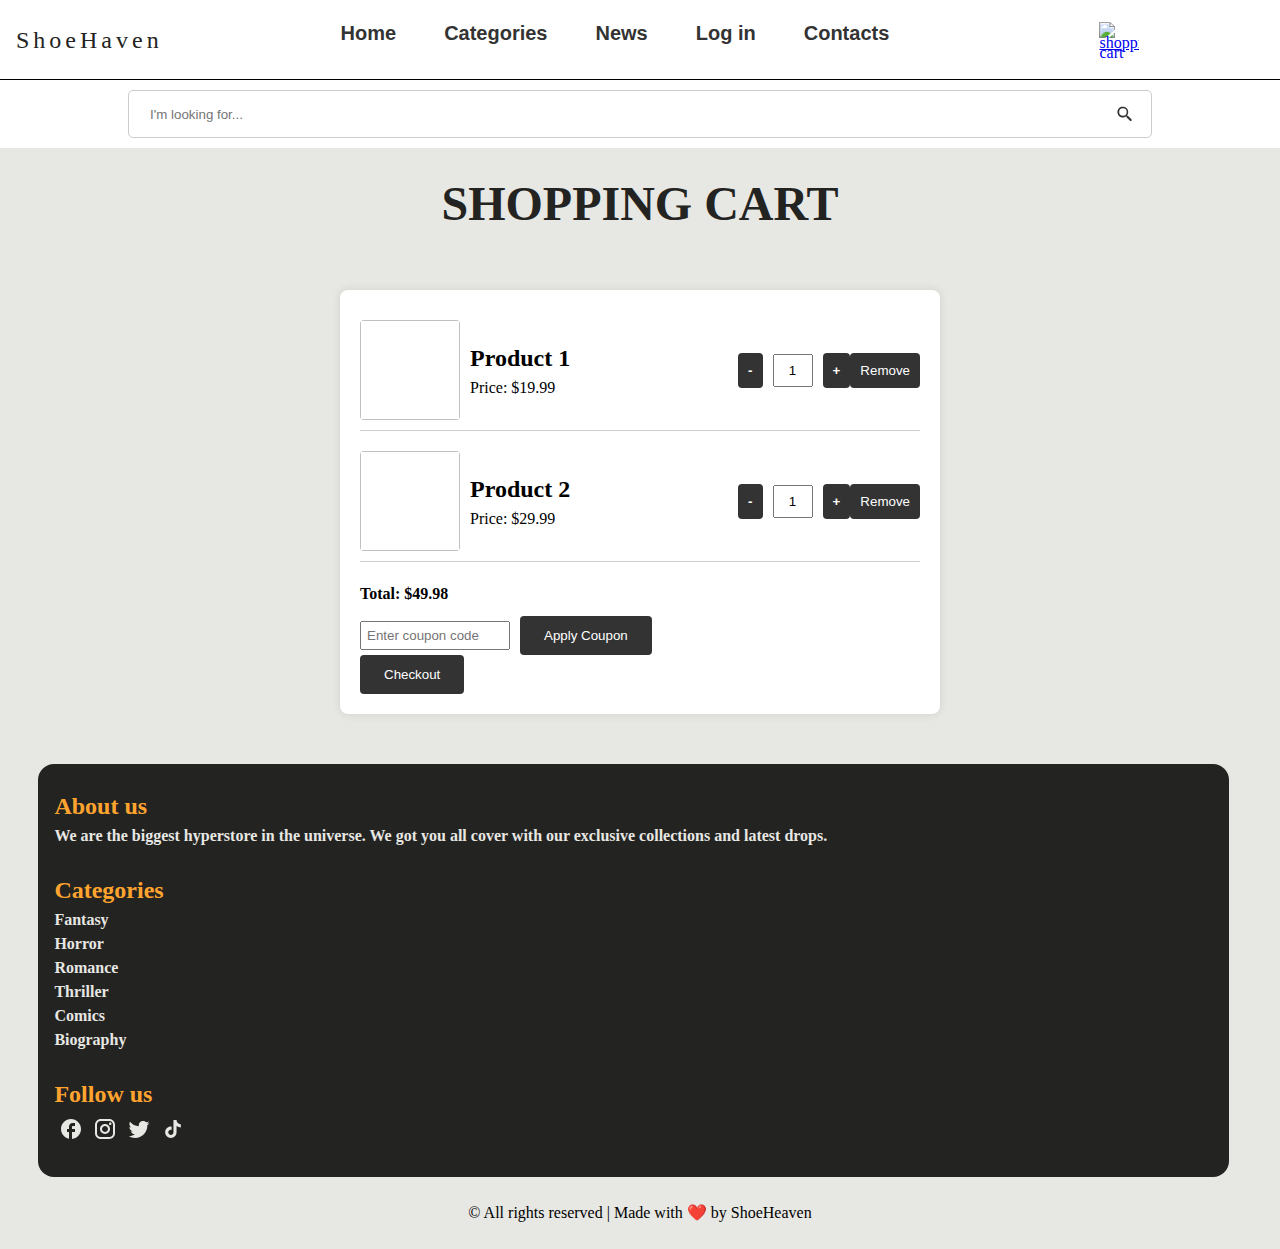
==== shoppingcart.html @ cfa7f446 "img refactoring" ====
<!DOCTYPE html>
<html lang="en">
<head>
    <meta charset="UTF-8">
    <meta name="viewport" content="width=device-width, initial-scale=1.0">
    <title>ShoeHeaven</title>
    <link rel="stylesheet" href="style.css">
</head>

<body>
    <header class="header">
        <nav class="header__main row--always">
            <div class="header__logo">
                <a href="index.html" class="logo__link">
                    <ul class="logo__letters">
                        <li class="logo__letter">S</li>
                        <li class="logo__letter">h</li>
                        <li class="logo__letter">o</li>
                        <li class="logo__letter">e</li>
                        <li class="logo__letter">H</li>
                        <li class="logo__letter">a</li>
                        <li class="logo__letter">v</li>
                        <li class="logo__letter">e</li>
                        <li class="logo__letter">n</li>
                    </ul>
                </a>
            </div>
            <div class="header__icon-container">
                <a href="shoppingcart.html" class="header__icon"><img src="icons/shopping-cart.png" alt="shopping-cart" class="cart-img"></a>
                <div class="hamburger-menu">
                    <input id="menu__toggle" type="checkbox" />
                    <label class="menu__btn" for="menu__toggle">
                      <span></span>
                    </label>
                    <ul class="menu__box">
                      <li><a class="menu__item" href="index.html">Home</a></li>
                      <li><a class="menu__item" href="categories.html">Categories</a></li>
                      <li><a class="menu__item" href="#">News</a></li>
                      <li><a class="menu__item" href="login.html">Log in</a></li>
                      <li><a class="menu__item" href="contacts.html">Contacts</a></li>
                    </ul>
                  </div>
            </div>
        </nav>
        <nav class="header__main header__search">
            <input type="text" class="search__field" placeholder="I'm looking for...">
				<svg class="search__icon" xmlns="http://www.w3.org/2000/svg" viewBox="0 0 24 24">
					<path d="M15.5 14h-.79l-.28-.27a6.5 6.5 0 1 0-1 1l.27.28v.79l4.25 4.24c.5.49 1.29.49 1.78 0 .5-.49.5-1.29 0-1.78L15.5 14zm-6 0a4.5 4.5 0 1 1 0-9 4.5 4.5 0 0 1 0 9z"/>
				</svg>
        </nav>
    </header>

    <main>
        <h1 class="shippingcart">Shopping cart</span></h1>
        
        <div class="cart-container">
            <div class="product">
                <a href="product-detail.html"><img  alt=""></a>
                <div class="product-details">
                    <h2>Product 1</h2>
                    <p>Price: $19.99</p>
                </div>
                <div class="quantity">
                    <button>-</button>
                    <input type="text" value="1">
                    <button>+</button>
                </div>
                <button>Remove</button>
            </div>

            <div class="product">
                <a href="product-detail.html"><img alt=""></a>
                    <div class="product-details">
                        <h2>Product 2</h2>
                        <p>Price: $29.99</p>
                    </div>
                <div class="quantity">
                    <button>-</button>
                        <input type="text" value="1">
                    <button>+</button>
                </div>
                <button>Remove</button>
            </div>

            <div class="total">
                <p>Total: $49.98</p>
                <div class="coupon">
                    <input type="text" placeholder="Enter coupon code">
                    <button>Apply Coupon</button>
                </div>
                <button onclick="shoppingcarttocheckout()">Checkout</button>
            </div>   
        </div>
    </main>
        




    <footer>
        <section class="footer">
            <div class="footer__about">
                <div class="footer__subtitle">About us</div>
                <div class="footer__about-descr">We are the biggest hyperstore in the universe. We got you all cover with our exclusive collections and latest drops.</div>
            </div>
            <div class="footer__categories">
                <div class="footer__subtitle">Categories</div>
                <a href="categories.html" class="footer__categories-link">Fantasy</a>
                <a href="categories.html" class="footer__categories-link">Horror</a>
                <a href="categories.html" class="footer__categories-link">Romance</a>
                <a href="categories.html" class="footer__categories-link">Thriller</a>
                <a href="categories.html" class="footer__categories-link">Comics</a>
                <a href="categories.html" class="footer__categories-link">Biography</a>
            </div>
            <div class="footer__social">
                <div class="footer__subtitle">Follow us</div>
                <div class="footer__social-box">
                    <a href="#" class="footer__social-link">
                        <svg xmlns="http://www.w3.org/2000/svg" width="24" height="24" viewBox="0 0 24 24" fill="none">
                            <path d="M22 12C22 6.48 17.52 2 12 2C6.48 2 2 6.48 2 12C2 16.84 5.44 20.87 10 21.8V15H8V12H10V9.5C10 7.57 11.57 6 13.5 6H16V9H14C13.45 9 13 9.45 13 10V12H16V15H13V21.95C18.05 21.45 22 17.19 22 12Z" fill="#E7E7E3"/>
                        </svg>
                    </a>
                    <a href="" class="footer__social-link">
                        <svg xmlns="http://www.w3.org/2000/svg" width="24" height="24" viewBox="0 0 24 24" fill="none">
                            <path d="M7.8 2H16.2C19.4 2 22 4.6 22 7.8V16.2C22 17.7383 21.3889 19.2135 20.3012 20.3012C19.2135 21.3889 17.7383 22 16.2 22H7.8C4.6 22 2 19.4 2 16.2V7.8C2 6.26174 2.61107 4.78649 3.69878 3.69878C4.78649 2.61107 6.26174 2 7.8 2ZM7.6 4C6.64522 4 5.72955 4.37928 5.05442 5.05442C4.37928 5.72955 4 6.64522 4 7.6V16.4C4 18.39 5.61 20 7.6 20H16.4C17.3548 20 18.2705 19.6207 18.9456 18.9456C19.6207 18.2705 20 17.3548 20 16.4V7.6C20 5.61 18.39 4 16.4 4H7.6ZM17.25 5.5C17.5815 5.5 17.8995 5.6317 18.1339 5.86612C18.3683 6.10054 18.5 6.41848 18.5 6.75C18.5 7.08152 18.3683 7.39946 18.1339 7.63388C17.8995 7.8683 17.5815 8 17.25 8C16.9185 8 16.6005 7.8683 16.3661 7.63388C16.1317 7.39946 16 7.08152 16 6.75C16 6.41848 16.1317 6.10054 16.3661 5.86612C16.6005 5.6317 16.9185 5.5 17.25 5.5ZM12 7C13.3261 7 14.5979 7.52678 15.5355 8.46447C16.4732 9.40215 17 10.6739 17 12C17 13.3261 16.4732 14.5979 15.5355 15.5355C14.5979 16.4732 13.3261 17 12 17C10.6739 17 9.40215 16.4732 8.46447 15.5355C7.52678 14.5979 7 13.3261 7 12C7 10.6739 7.52678 9.40215 8.46447 8.46447C9.40215 7.52678 10.6739 7 12 7ZM12 9C11.2044 9 10.4413 9.31607 9.87868 9.87868C9.31607 10.4413 9 11.2044 9 12C9 12.7956 9.31607 13.5587 9.87868 14.1213C10.4413 14.6839 11.2044 15 12 15C12.7956 15 13.5587 14.6839 14.1213 14.1213C14.6839 13.5587 15 12.7956 15 12C15 11.2044 14.6839 10.4413 14.1213 9.87868C13.5587 9.31607 12.7956 9 12 9Z" fill="#E7E7E3"/>
                        </svg>
                    </a>
                    <a href="" class="footer__social-link">
                        <svg xmlns="http://www.w3.org/2000/svg" width="24" height="24" viewBox="0 0 24 24" fill="none">
                            <path d="M22.46 6C21.69 6.35 20.86 6.58 20 6.69C20.88 6.16 21.56 5.32 21.88 4.31C21.05 4.81 20.13 5.16 19.16 5.36C18.37 4.5 17.26 4 16 4C13.65 4 11.73 5.92 11.73 8.29C11.73 8.63 11.77 8.96 11.84 9.27C8.28004 9.09 5.11004 7.38 3.00004 4.79C2.63004 5.42 2.42004 6.16 2.42004 6.94C2.42004 8.43 3.17004 9.75 4.33004 10.5C3.62004 10.5 2.96004 10.3 2.38004 10V10.03C2.38004 12.11 3.86004 13.85 5.82004 14.24C5.19077 14.4122 4.53013 14.4362 3.89004 14.31C4.16165 15.1625 4.69358 15.9084 5.41106 16.4429C6.12854 16.9775 6.99549 17.2737 7.89004 17.29C6.37367 18.4904 4.49404 19.1393 2.56004 19.13C2.22004 19.13 1.88004 19.11 1.54004 19.07C3.44004 20.29 5.70004 21 8.12004 21C16 21 20.33 14.46 20.33 8.79C20.33 8.6 20.33 8.42 20.32 8.23C21.16 7.63 21.88 6.87 22.46 6Z" fill="#E7E7E3"/>
                        </svg>
                    </a>
                    <a href="" class="footer__social-link">
                        <svg xmlns="http://www.w3.org/2000/svg" width="24" height="24" viewBox="0 0 24 24" fill="none">
                            <path d="M16.6002 5.82C16.6002 5.82 17.1102 6.32 16.6002 5.82C15.9166 5.03962 15.5399 4.03743 15.5402 3H12.4502V15.4C12.4263 16.071 12.143 16.7066 11.6599 17.1729C11.1768 17.6393 10.5316 17.8999 9.86016 17.9C8.44016 17.9 7.26016 16.74 7.26016 15.3C7.26016 13.58 8.92016 12.29 10.6302 12.82V9.66C7.18016 9.2 4.16016 11.88 4.16016 15.3C4.16016 18.63 6.92016 21 9.85016 21C12.9902 21 15.5402 18.45 15.5402 15.3V9.01C16.7932 9.90985 18.2975 10.3926 19.8402 10.39V7.3C19.8402 7.3 17.9602 7.39 16.6002 5.82Z" fill="#E7E7E3"/>
                        </svg>
                    </a>
                </div>
            </div>
        </section>
    </footer>

    <div class="root">© All rights reserved | Made with ❤️ by ShoeHeaven</div>
    <script>
        // Funkce na přesměrování
        function shoppingcarttocheckout() {
                window.location.href = "checkout.html";
        }
    </script>
</body>

</html>
---- style.css ----
:root {
	--primary-color: #E7E7E3;
	--secondary-color: #fff;
	--text-color: #232321;
	--dop-color: #4A69E2;
}

*, *::before, *::after {
    box-sizing: border-box;
}
ul[class], ol[class] {
    padding: 0;
}
body, h1, h2, h3, h4, p, ul[class], ol[class], li, figure, figcaption, blockquote, dl, dd {
    margin: 0;
}
body {
    min-height: 100vh;
    scroll-behavior: smooth;
    text-rendering: optimizeSpeed;
    line-height: 1.5;
    background-color: var(--primary-color);
}
ul[class], ol[class] {
    list-style: none;
}
img {
    max-width: 100%;
    display: block;
}

.header {
    position: sticky;
    top: 0;
    left: 0;
    background-color: var(--secondary-color);
    padding-bottom: 10px;
    z-index: 90;
}
.header__main {
    padding-right: 1rem;
    padding-left: 1rem;
    height: 60px;
    position: relative;
}
.row--always {
    display: flex;
    flex-wrap: wrap;
    border-bottom: 1px solid black;
}
.header__logo {
    display: flex;
    position: relative;
    align-items: center;
    flex: 1 1 0%;
    max-width: 40%;
}
.logo__link {
    display: block;
    text-decoration: none;
}
.logo__letter {
	list-style: none;
	color: var(--text-color);
	display: inline;
	font-size: 1.5rem;
	animation: pre-load 3s linear infinite;
}
@keyframes pre-load {
	0% {
		color: var(--text-color);
		text-shadow: none;
	}
	20% {
		color: var(--text-color);
		text-shadow: none;
	}
	40% {
		color: var(--primary-color);
		text-shadow: 0 0 7px var(--primary-color), 0 0 50px blueviolet;
	}
	60% {
		color: var(--text-color);
		text-shadow: none;
	}
	80% {
		color: var(--text-color);
		text-shadow: none;
	}
	100% {
		color: var(--text-color);
		text-shadow: none;
	}
}
.logo__letter:nth-child(1) {
	animation-delay: 0.2s;
}
.logo__letter:nth-child(2) {
	animation-delay: 0.4s;
}
.logo__letter:nth-child(3) {
	animation-delay: 0.6s;
}
.logo__letter:nth-child(4) {
	animation-delay: 0.8s;
}
.logo__letter:nth-child(5) {
	animation-delay: 1s;
}
.logo__letter:nth-child(6) {
	animation-delay: 1.2s;
}
.logo__letter:nth-child(7) {
	animation-delay: 1.4s;
}
.logo__letter:nth-child(8) {
	animation-delay: 1.6s;
}
.logo__letter:nth-child(9) {
	animation-delay: 1.8s;
}

.header__icon-container {
    height: 100%;
    display: flex;
    align-items: center;
    justify-content: flex-end;
    padding-left: 0.5rem;
    position: static;
    flex: 1 1 0%;
}
.header__icon {
    position: relative;
    height: 100%;
    display: inline-flex;
    align-items: center;
    right: 30px;
}
.cart-img {
    max-width: 40px;
    max-height: 40px;
}
/* hide checkbox */
#menu__toggle {
    opacity: 0;
}
  /* style btn */
.menu__btn {
    display: flex; 
    align-items: center;
    position: fixed;
    top: 20px;
    right: 20px;
    width: 26px;
    height: 26px;
    cursor: pointer;
    z-index: 1;
}
  /* add hamburger */
.menu__btn > span,
.menu__btn > span::before,
.menu__btn > span::after {
    display: block;
    position: absolute;
    width: 100%;
    height: 2px;
    background-color: #616161;
}
.menu__btn > span::before {
    content: '';
    top: -8px;
}
.menu__btn > span::after {
    content: '';
    top: 8px;
}
.menu__box {
    display: block;
    position: fixed;
    visibility: hidden;
    top: 0;
    left: -100%;
    width: 300px;
    height: 100%;
    margin: 0;
    padding: 80px 0;
    list-style: none;
    text-align: center;
    background-color: #ECEFF1;
    box-shadow: 1px 0px 6px rgba(0, 0, 0, .2);
}
.menu__item {
    display: block;
    padding: 12px 24px;
    color: #333;
    font-family: 'Roboto', sans-serif;
    font-size: 20px;
    font-weight: 600;
    text-decoration: none;
}
.menu__item:hover {
    background-color: #CFD8DC;
}
#menu__toggle:checked ~ .menu__btn > span {
    transform: rotate(45deg);
}
#menu__toggle:checked ~ .menu__btn > span::before {
    top: 0;
    transform: rotate(0);
}
#menu__toggle:checked ~ .menu__btn > span::after {
    top: 0;
    transform: rotate(90deg);
}
#menu__toggle:checked ~ .menu__box {
    visibility: visible;
    left: 0;
    z-index: 99;
}
.menu__btn > span,
.menu__btn > span::before,
.menu__btn > span::after {
  transition-duration: .25s;
}
.menu__box {
  transition-duration: .25s;
}
.menu__item {
  transition-duration: .25s;
}
.header__search {
	display: flex;
	align-items: center;
	width: 80%;
    max-height: 3rem;
	border: 1px solid #ccc;
	border-radius: 5px;
	margin: 0 auto;
	margin-block-start: 10px;
}
.header__search .search__field {
	border: none;
	outline: none;
	flex: 1;
	padding: 5px;
}
.header__search .search__icon {
	width: 20px;
	height: 20px;
	fill: #333; 
	margin-left: 5px;
}

.shippingcart {
    text-align: center;
	font-size: 3rem;
	color: var(--text-color);
	text-transform: uppercase;
}
.slogan1 {
    text-align: center;
	font-size: 3.75rem;
	color: var(--text-color);
	text-transform: uppercase;
}
.slogan2 {
	font-size: 3.75rem;
	color: var(--dop-color);
	text-transform: uppercase;
}
.promo {
    left: 3%;
	position: relative;
	width: 93%;
	min-height: 382px;
	border-radius: 24px;
	background: url(https://www.pwcva.gov/assets/2022-11/mikolaj-DCzpr09cTXY-unsplash.jpg) center center/cover no-repeat;
    z-index: 2;
    cursor: pointer;
}
.promo .promo__content {
	position: absolute;
	bottom: 16px;
	left: 16px;
}
.promo .promo__header {
	color: var(--secondary-color);
	font-size: 24px;
    margin-block-end: 0%;
}
.promo .promo__descr {
	margin-block-start: 0%;
	width: 235px;
	color: var(--primary-color);
	font-size: 14px;
}
.main-btn {
	height: 32px;
	padding: 8px 16px;
	justify-content: center;
	align-items: center;
	border-radius: 8px;
	border: none;
	color: var(--secondary-color);
	background-color: var(--dop-color);
	font-size: 14px;
	letter-spacing: 0.25px;
	text-transform: uppercase;
}

.catalog {
    left: 2rem;
    width: 100%;
}
.catalog .catalog__header {
    padding-left: 1rem;
	font-size: 24px;
	color: var(--text-color);
	margin: 24px auto auto auto;
}
.catalog .catalog__items {
	display: flex;
  	/*padding-left: 1rem;
  	grid-template-columns: 1fr 1fr;
  	grid-template-rows: 1fr 1fr;*/
  	flex-wrap: wrap;
  	justify-content: center;
  	align-items: center;
}
.catalog .catalog__items .catalog__item {
	margin: 24px 12px;
	display: grid;
  	place-items: center;
}
.catalog .catalog__items .catalog__item .catalog__item-photo {
	width: 200px;
  	height: 200px;
	border-radius: 12px;
	border: 8px solid #fff;
}
.catalog .catalog__items .catalog__item .catalog__item-name {
	align-self: stretch;
	font-size: 12px;
	color: var(--text-color);
	margin-top: 8px;
	margin-bottom: 8px;
}
.catalog .catalog__items .catalog__item .catalog__item-btn button{
	height: 40px;
	padding: 8px 16px;
	justify-content: center;
	align-items: center;
	background-color: var(--text-color);
	color: var(--secondary-color);
	border-radius: 8px;
	border: none;
	cursor: pointer;
}

.categories {
	background-color: var(--text-color);
}
.categories .categories__items-link:nth-child(n+3):nth-child(-n+6) {
	display: none;
}
.categories .categories__header {
	display: flex;
	justify-content: space-between;
	margin-block-end: 24px;
	padding-top: 24px;
}
.categories .categories__header .categories__subtitle {
	font-size: 24px;
	color: var(--secondary-color);
	padding-left: 1rem;
}
.categories .categories__header .categories__btn {
	border-radius: 4px;
	border: none;
	align-items: center;
	justify-content: center;
}
.categories .categories__items .categories__name1 {
	min-height: 350px;
	min-width: 350px;
	padding-left: 2rem;
	background: url(https://backiee.com/static/wpdb/wallpapers/v2/1000x563/377801.jpg) center center/cover no-repeat;
	border-radius: 24px;
	position: relative;
	margin: 1rem;
}
.categories .categories__items .categories__name2 {
	min-height: 350px;
	min-width: 350px;
	padding-left: 2rem;
	background: url(https://puzzleboxhorror.com/wp-content/uploads/2020/07/horror-book-and-skull-scaled.jpeg) center center/cover no-repeat;
	border-radius: 24px;
	position: relative;
	margin: 1rem;
}
.categories .categories__items .categories__name3 {
	min-height: 350px;
	min-width: 350px;
	padding-left: 2rem;
	background: url(https://media-cldnry.s-nbcnews.com/image/upload/t_fit-1240w,f_auto,q_auto:best/newscms/2019_07/991201/today-notebook-tease-160226.jpg) center center/cover no-repeat;
	border-radius: 24px;
	position: relative;
	margin: 1rem;
}
.categories .categories__items .categories__name4 {
	min-height: 350px;
	min-width: 350px;
	padding-left: 2rem;
	background: url(https://www.shutterstock.com/shutterstock/photos/116002717/display_1500/stock-photo-clap-film-of-cinema-thriller-genre-clapperboard-text-illustration-116002717.jpg) center center/cover no-repeat;
	border-radius: 24px;
	position: relative;
	margin: 1rem;
}
.categories .categories__items .categories__name5 {
	min-height: 350px;
	min-width: 350px;
	padding-left: 2rem;
	background: url(https://media.wired.com/photos/64b1bcf057ff6ec62db8a8bb/16:9/w_2304,h_1296,c_limit/How-To-Sell-Your-Old-Comics-Culture-576841226.jpg) center center/cover no-repeat;
	border-radius: 24px;
	position: relative;
	margin: 1rem;
}
.categories .categories__items .categories__name6 {
	min-height: 350px;
	min-width: 350px;
	padding-left: 2rem;
	background: url(https://img.freepik.com/free-photo/people-taking-selfie-together-registration-day_23-2149096795.jpg) center center/cover no-repeat;
	border-radius: 24px;
	position: relative;
	margin: 1rem;
}
.categories .categories__items .categories__name-subtitle {
	position: absolute;
	left: 16px;
	bottom: 16px;
	font-size: 24px;
	color: var(--secondary-color);
}

.reviews__header {
	display: flex;
	justify-content: space-between;
	margin: 20px 1rem 10px 1rem;
}
.reviews__subtitle {
	font-size: 24px;
	color: var(--text-color);
}
.reviews__box {
	position: relative;
	margin: 10px 1rem 10px 1rem;
	background-color: var(--secondary-color);
	border-radius: 16px;
	padding: 16px;
}
.reviews__box .reviews__avatar {
	position: absolute;
	right: 16px;
	background: url(https://picsum.photos/200) center center/cover no-repeat;
	border-radius: 50%;
	width: 48px;
	height: 48px;
}
.reviews__box .reviews__name {
	color: var(--text-color);
	font-size: 30px;
	font-weight: 600;
}
.reviews__box .reviews__descr {
	font-size: 14px;
	font-weight: 400;
	opacity: 0.5;
	margin: 8px 0;
}
.reviews__box .reviews__rate {
	display: flex;
}
.reviews__box .reviews__rate .rate_number {
	font-size: 14px;
	font-style: normal;
	font-weight: 600;
	padding: 0 5px;
}

.footer {
	background-color: var(--text-color);
	border-top-left-radius: 24px;
	border-top-right-radius: 24px;
	margin-left: 1rem;
	position: relative;
	width: 93%;
}
.footer .footer__about {
	padding: 24px 16px;
}
.footer__subtitle {
	color: #FFA52F;
	font-size: 24px;
	font-weight: 600;
}
.footer__about .footer__about-descr {
	color: var(--primary-color);
	font-size: 16px;
	font-weight: 600;
}
.footer__categories {
	display: flex;
	flex-direction: column;
	padding: 0 16px;
}
.footer__categories .footer__categories-link {
	color: var(--primary-color);
	font-size: 16px;
	font-weight: 600;
	text-decoration: none;
}
.footer__social {
	padding: 24px 16px;
}
.footer__social .footer__social-box {
	display: flex;
}
.footer__social .footer__social-box .footer__social-link {
	margin: 5px;
}

.root {
	margin: 24px 1rem 24px 1rem;
	display: flex;
  	align-items: center;
  	justify-content: center;
}

@media (min-width: 899px) {
	.header__main {
		height: 80px;
		display: flex;
		justify-content: space-between;

	}
	.header__logo {
		max-width: 150px;
	}
	.header__icon-container {
		flex-direction: row-reverse;
		justify-content: space-around;
		line-height: 10px;
	}
	.header__icon {
		margin-left: 75px; /*Dřív 100*/
	}
	.menu__btn {
		display: none;
	}
	.menu__box {
		display: flex;
		justify-content: space-between;
		flex-direction: row;
		position: relative;
		visibility: visible;
		top: 0;
		left: 3rem;
		width: auto;
		line-height: 10px;
		height: 60px;
		text-align: center;
		background-color: var(--secondary-color);
		box-shadow: none;
	}
	/*.catalog .catalog__items {
		display: flex;
		padding-left: 1rem;
		justify-content: space-between;
	}*/
	.categories .categories__items {
		display: grid;
		grid-template-columns: 1fr 1fr;
		grid-template-rows: 1fr 1fr;
	}
	.categories .categories__buttons {
		display: none;
	}
	.categories .categories__items .categories__name {
		height: 80%;
		width: 80%;
		margin: 10px 0;
		left: 3rem;
		border-radius: 24px;
	}
	.categories .categories__items-link:nth-child(n+3):nth-child(-n+6) {
		display: block;
	}
	.footer {
		border-radius: 16px;
		margin-left: 3%;
	}
}
/*Produkt Detail*/
* {
  box-sizing: border-box;
  margin: 0;
  padding: 0;
}
body {
  
  margin: 0 auto;
  /*padding: 0 30px;*/
}

header {
  margin-bottom: 20px;
}

.product-container {
  display: flex;
  justify-content: center;
  align-items: start;
  gap: 40px;
  margin: 1rem;
}

/* .img-card{
    width: 40%;
} */

.img-card img {
  width: 100%;
  flex-shrink: 0;
  border-radius: 4px;
  height: 520px;
  object-fit: cover;
  background: url(https://picsum.photos/200);
}

.small-Card {
  display: flex;
  justify-content: start;
  align-items: center;
  margin-top: 15px;
  gap: 12px;
  flex-wrap: wrap;
}

.small-Card img {
  width: 104px;
  height: 104px;
  border-radius: 4px;
  cursor: pointer;
  background: url(https://picsum.photos/200);
}

.small-Card img:active {
  border: 1px solid #17696a;
}

.sm-card {
  border: 2px solid darkred;
}

.product-info{
  width: 60%;
}
.product-info h3 {
  font-size: 32px;
  font-family: Lato;
  font-weight: 600;
  line-height: 130%;
}

.product-info h5 {
  font-size: 24px;
  font-family: Lato;
  font-weight: 500;
  line-height: 130%;
  color: #ff4242;
  margin: 6px 0;
}

.product-info del {
  color: #a9a9a9;
}

.product-info p {
  color: #424551;
  margin: 15px 0;
  width: 90%;
}

.sizes p {
  font-size: 22px;
  color: black;
}

.size-option {
  width: 200px;
  height: 30px;
  margin-bottom: 15px;
  padding: 5px;
}

.quantity input {
  width: 51px;
  height: 33px;
  margin-bottom: 15px;
  padding: 6px;
}

.quantity button {
  background: #17696a;
  border-radius: 4px;
  padding: 10px 37px;
  border: none;
  color: white;
  font-weight: 600;
}

.quantity button:hover {
  background: #ff4242;
  transition: ease-in 0.4s;
}

.delivery {
  display: flex;
  justify-content: space-between;
  align-items: center;
  width: 70%;
  color: #787a80;
  font-size: 12px;
  font-family: Lato;
  line-height: 150%;
  letter-spacing: 1px;
}

hr {
  color: #787a80;
  width: 70%;
  opacity: 0.67;
}

.pagination {
    color: #787a80;
    margin: 15px 0;
    cursor: pointer;
    margin: 1rem;
}

@media screen and (max-width: 576px) {
  .product-container{
    flex-direction: column;
  }
  .small-Card img{
    width: 80px;
  }
  .product-info{
    width: 100%;
  }
  .product-info p{
    width: 100%;
  }

  .delivery{
    width: 100%;
  }

  hr{
    width: 100%;
  }
}

/*shoppingcart*/


.cart-container {
    max-width: 600px;
    margin: 50px auto;
    background-color: white;
    border-radius: 8px;
    box-shadow: 0 0 10px rgba(0, 0, 0, 0.1);
    padding: 20px;
}

.product {
    display: flex;
    justify-content: space-between;
    align-items: center;
    border-bottom: 1px solid #ccc;
    padding: 10px 0;
    margin-bottom: 10px;
}

.product img {
    max-width: 100px;
	max-height: 100px;
	margin-right: 10px;
	width: 104px;
	height: 104px;
	border-radius: 4px;
	cursor: pointer;
	background: url(https://picsum.photos/200);
}

.product-details {
    flex: 1;
}

.quantity {
    display: flex;
    align-items: center;
}

.quantity input {
    width: 40px;
    text-align: center;
    margin: 0 10px;
}

.total {
    font-weight: bold;
    margin-top: 20px;
}

.coupon {
    margin-top: 10px;
    display: flex;
    align-items: center;
}

.coupon input {
    width: 150px;
    padding: 5px;
    margin-right: 10px;
}

.product button {
    background-color: #333;
    color: white;
    padding: 10px;
    border: none;
    border-radius: 4px;
    cursor: pointer;
}

.product button:hover {
    background-color: #555;
}
/*checkout*//*payment*/
.checkout-container {
    max-width: 600px;
    margin: 20px auto;
    background-color: white;
    border-radius: 8px;
    box-shadow: 0 0 10px rgba(0, 0, 0, 0.1);
    padding: 20px;
}

.checkout-section {
    margin-bottom: 20px;
}

.checkout-section h2 {
    border-bottom: 2px solid #333;
    padding-bottom: 5px;
    margin-bottom: 15px;
}

label {
    display: block;
    margin-bottom: 8px;
    font-weight: bold;
}

.checkout-section input, select {
    width: 100%;
    padding: 10px;
    margin-bottom: 15px;
    box-sizing: border-box;
    border: 1px solid #ddd;
    border-radius: 4px;
}

.payment-methods {
    display: flex;
    flex-direction: column;
}

.payment-methods label {
    display: flex;
    align-items: center;
    cursor: pointer;
    margin-bottom: 10px;
}

.payment-methods img {
    margin-right: 10px;
    max-height: 30px;
}

.place-order {
    text-align: right;
}

button {
    background-color: #333;
    color: white;
    padding: 12px 24px;
    border: none;
    border-radius: 4px;
    cursor: pointer;
}

button:hover {
    background-color: #555;
}
/*Categoie*/
/*body {
    font-family: 'Arial', sans-serif;
    margin: 0;
    padding: 0;
    background-color: #f4f4f4;
    color: #333;
}

header {
    background-color: #333;
    color: white;
    padding: 1em;
    text-align: center;
}*/
.parent {
  display: grid;
  grid-template-columns: repeat(3, 1fr);
  grid-template-rows: repeat(3, 1fr);
  grid-column-gap: 15px;
  grid-row-gap: 15px;
}

.parent{
    display: grid;
    grid-template-columns: repeat(auto-fill, minmax(200px, 1fr));
    gap: 20px;
    max-width: 1200px;
    margin: 20px auto;
    padding: 20px;
}

.parent .div1{
    background-color: white;
    padding: 20px;
    border-radius: 8px;
    box-shadow: 0 0 10px rgba(0, 0, 0, 0.1);
    transition: transform 0.2s;
    cursor: pointer;
}
.parent .div2{
    background-color: white;
    padding: 20px;
    border-radius: 8px;
    box-shadow: 0 0 10px rgba(0, 0, 0, 0.1);
    transition: transform 0.2s;
    cursor: pointer;
}
.parent .div3{
    background-color: white;
    padding: 20px;
    border-radius: 8px;
    box-shadow: 0 0 10px rgba(0, 0, 0, 0.1);
    transition: transform 0.2s;
    cursor: pointer;
}
.parent .div4{
    background-color: white;
    padding: 20px;
    border-radius: 8px;
    box-shadow: 0 0 10px rgba(0, 0, 0, 0.1);
    transition: transform 0.2s;
    cursor: pointer;
}
.parent .div5{
    background-color: white;
    padding: 20px;
    border-radius: 8px;
    box-shadow: 0 0 10px rgba(0, 0, 0, 0.1);
    transition: transform 0.2s;
    cursor: pointer;
}
.parent .div6{
    background-color: white;
    padding: 20px;
    border-radius: 8px;
    box-shadow: 0 0 10px rgba(0, 0, 0, 0.1);
    transition: transform 0.2s;
    cursor: pointer;
}

.parent .div1:hover {
    transform: scale(1.05);
}
.parent .div2:hover {
    transform: scale(1.05);
}
.parent .div3:hover {
    transform: scale(1.05);
}
.parent .div4:hover {
    transform: scale(1.05);
}
.parent .div5:hover {
    transform: scale(1.05);
}
.parent .div6:hover {
    transform: scale(1.05);
}

.parent .div1 h2 {
    margin-bottom: 10px;
    font-size: 1.5em;
    display: grid;
	display: grid;
    justify-content: center;
    background: beige;
    border-radius: 10px;
}
.parent .div2 h2 {
    margin-bottom: 10px;
    font-size: 1.5em;
    display: grid;
    justify-content: center;
    background: beige;
    border-radius: 10px;
}
.parent .div3 h2 {
    margin-bottom: 10px;
    font-size: 1.5em;
    display: grid;
    justify-content: center;
    background: beige;
    border-radius: 10px;
}
.parent .div4 h2 {
    margin-bottom: 10px;
    font-size: 1.5em;
    display: grid;
    justify-content: center;
    background: beige;
    border-radius: 10px;
}
.parent .div5 h2 {
    margin-bottom: 10px;
    font-size: 1.5em;
    display: grid;
    justify-content: center;
    background: beige;
    border-radius: 10px;
}
.parent .div6 h2 {
    margin-bottom: 10px;
    font-size: 1.5em;
    display: grid;
    justify-content: center;
    background: beige;
    border-radius: 10px;
}

.parent .div1 a {
    text-decoration: none;
    color: #333;
    font-weight: bold;
    
}
.parent .div2 a {
    text-decoration: none;
    color: #333;
    font-weight: bold;
    
}
.parent .div3 a {
    text-decoration: none;
    color: #333;
    font-weight: bold;
    
}
.parent .div4 a {
    text-decoration: none;
    color: #333;
    font-weight: bold;
    
}
.parent .div5 a {
    text-decoration: none;
    color: #333;
    font-weight: bold;
    
}
.parent .div6 a {
    text-decoration: none;
    color: #333;
    font-weight: bold;

}
.parent {
  display: grid;
  grid-template-columns: repeat(3, 1fr);
  grid-template-rows: repeat(3, 1fr);
  grid-column-gap: 15px;
  grid-row-gap: 15px;
}
.div1 {
	grid-area: 1 / 1 / 2 / 3;
	background: url(https://backiee.com/static/wpdb/wallpapers/v2/1000x563/377801.jpg);
}
.div2 { 
grid-area: 1 / 3 / 2 / 4;
background: url(https://puzzleboxhorror.com/wp-content/uploads/2020/07/horror-book-and-skull-scaled.jpeg);
}
.div3 {
grid-area: 2 / 1 / 3 / 2;
background: url(https://picsum.photos/200);
}
.div4 {
grid-area: 2 / 2 / 3 / 4;
background: url(https://picsum.photos/200);
}
.div5 {
grid-area: 3 / 1 / 4 / 3;
background: url(https://picsum.photos/200);
}
.div6 {
grid-area: 3 / 3 / 4 / 4;
background: url(https://picsum.photos/200);
}
/*Contacts*/
.contacts body {
    font-family: 'Segoe UI', Tahoma, Geneva, Verdana, sans-serif;
    margin: 0;
    padding: 0;
    background-color: #f4f4f4;
    justify-content: center;
}

.contacts header {
    text-align: center;
    padding: 20px;
    background-color: #2c3e50;
    color: #ecf0f1;
}

.contacts section {

    margin: 20px;
    
}

.contacts .contact-info {
    display: flex;
    justify-content: space-between;
    margin: 20px 0;
    padding: 20px;
    background-color: #ecf0f1;
    border-radius: 8px;
    box-shadow: 0 0 10px rgba(0, 0, 0, 0.1);
    max-width: 600px;
}
/*login*/
.login-container body {
    font-family: 'Segoe UI', Tahoma, Geneva, Verdana, sans-serif;
    margin: 0;
    padding: 0;
    display: flex;
    align-items: center;
    justify-content: center;
    height: 100vh;
    background-color: #f4f4f4;
}

.login-container {
	
    background-color: #ffffff;
    border-radius: 8px;
    box-shadow: 0 0 10px rgba(0, 0, 0, 0.1);
    overflow: hidden;
    
    /*max-width: 100%;*/
    text-align: center;
    padding: 20px;
    box-sizing: border-box;
}

.login-container h2 {
    color: #2c3e50;
}

.login-form {
    margin-top: 20px;
}

.form-group {
    margin-bottom: 15px;
}

.form-group label {
    display: block;
    font-size: 14px;
    margin-bottom: 5px;
    color: #333;
}

.form-group input {
    width: 100%;
    padding: 10px;
    box-sizing: border-box;
    border: 1px solid #ccc;
    border-radius: 4px;
    font-size: 14px;
}

.form-group button {
    background-color: #3498db;
    color: #fff;
    padding: 10px 15px;
    border: none;
    border-radius: 4px;
    cursor: pointer;
    font-size: 14px;
}

.form-group button:hover {
    background-color: #2980b9;
}



/*Products*/
.productss body {
    font-family: 'Segoe UI', Tahoma, Geneva, Verdana, sans-serif;
    margin: 0;
    padding: 0;
    background-color: #f4f4f4;
}

.productss header {
    background-color: #333;
    color: #fff;
    text-align: left;
    padding: 20px;
}

.productss section {
    margin: 20px;
}

.productss .back-button {
    background-color: #3498db;
    color: #fff;
    padding: 10px 15px;
    border: none;
    border-radius: 4px;
    cursor: pointer;
    margin-bottom: 20px;
}

.productss .back-button:hover {
    background-color: #2980b9;
}

.productss .sort-buttons {
    text-align: center;
    margin-bottom: 20px;
}

.productss .sort-button {
    background-color: #3498db;
    color: #fff;
    padding: 10px 15px;
    border: none;
    border-radius: 4px;
    cursor: pointer;
    margin-right: 10px;
}

.productss .sort-button:hover {
    background-color: #2980b9;
}

.productss .product-containerr {
    display: flex;
    flex-wrap: wrap;
    gap: 20px;
    justify-content: center;
}

.productss .product-card {
    background-color: #fff;
    border-radius: 8px;
    box-shadow: 0 0 10px rgba(0, 0, 0, 0.1);
    overflow: hidden;
    width: calc(33.3333% - 20px);
    text-align: center;
    padding: 20px;
    box-sizing: border-box;
}

.productss .product-card img {
    max-width: 100%;
    border-radius: 4px;
    margin-bottom: 10px;
}

@media (max-width: 768px) {
    .product-card {
        width: calc(50% - 20px);
    }
}

@media (max-width: 480px) {
    .product-card {
        width: 100%;
    }
}
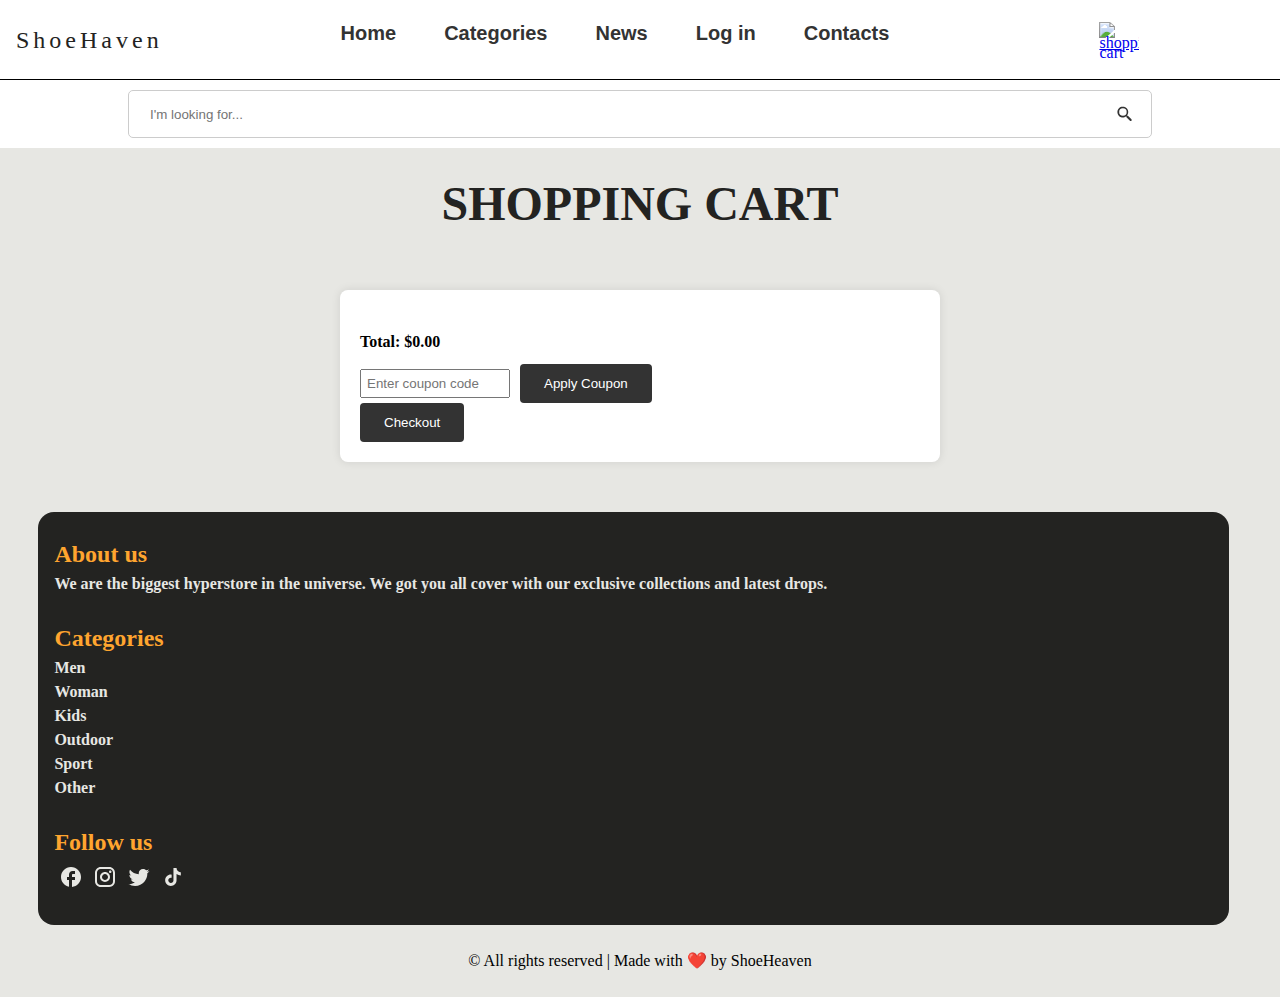
==== commit 1f57bde2: "Merge pull request #2 from kid48/main" ====
--- a/shoppingcart.html
+++ b/shoppingcart.html
@@ -1,152 +1,277 @@
 <!DOCTYPE html>
 <html lang="en">
-<head>
-    <meta charset="UTF-8">
-    <meta name="viewport" content="width=device-width, initial-scale=1.0">
+  <head>
+    <meta charset="UTF-8" />
+    <meta name="viewport" content="width=device-width, initial-scale=1.0" />
     <title>ShoeHeaven</title>
-    <link rel="stylesheet" href="style.css">
-</head>
-
-<body>
+    <link rel="stylesheet" href="style.css" />
+  </head>
+
+  <body>
     <header class="header">
-        <nav class="header__main row--always">
-            <div class="header__logo">
-                <a href="index.html" class="logo__link">
-                    <ul class="logo__letters">
-                        <li class="logo__letter">S</li>
-                        <li class="logo__letter">h</li>
-                        <li class="logo__letter">o</li>
-                        <li class="logo__letter">e</li>
-                        <li class="logo__letter">H</li>
-                        <li class="logo__letter">a</li>
-                        <li class="logo__letter">v</li>
-                        <li class="logo__letter">e</li>
-                        <li class="logo__letter">n</li>
-                    </ul>
-                </a>
-            </div>
-            <div class="header__icon-container">
-                <a href="shoppingcart.html" class="header__icon"><img src="icons/shopping-cart.png" alt="shopping-cart" class="cart-img"></a>
-                <div class="hamburger-menu">
-                    <input id="menu__toggle" type="checkbox" />
-                    <label class="menu__btn" for="menu__toggle">
-                      <span></span>
-                    </label>
-                    <ul class="menu__box">
-                      <li><a class="menu__item" href="index.html">Home</a></li>
-                      <li><a class="menu__item" href="categories.html">Categories</a></li>
-                      <li><a class="menu__item" href="#">News</a></li>
-                      <li><a class="menu__item" href="login.html">Log in</a></li>
-                      <li><a class="menu__item" href="contacts.html">Contacts</a></li>
-                    </ul>
-                  </div>
-            </div>
-        </nav>
-        <nav class="header__main header__search">
-            <input type="text" class="search__field" placeholder="I'm looking for...">
-				<svg class="search__icon" xmlns="http://www.w3.org/2000/svg" viewBox="0 0 24 24">
-					<path d="M15.5 14h-.79l-.28-.27a6.5 6.5 0 1 0-1 1l.27.28v.79l4.25 4.24c.5.49 1.29.49 1.78 0 .5-.49.5-1.29 0-1.78L15.5 14zm-6 0a4.5 4.5 0 1 1 0-9 4.5 4.5 0 0 1 0 9z"/>
-				</svg>
-        </nav>
+      <nav class="header__main row--always">
+        <div class="header__logo">
+          <a href="index.html" class="logo__link">
+            <ul class="logo__letters">
+              <li class="logo__letter">S</li>
+              <li class="logo__letter">h</li>
+              <li class="logo__letter">o</li>
+              <li class="logo__letter">e</li>
+              <li class="logo__letter">H</li>
+              <li class="logo__letter">a</li>
+              <li class="logo__letter">v</li>
+              <li class="logo__letter">e</li>
+              <li class="logo__letter">n</li>
+            </ul>
+          </a>
+        </div>
+        <div class="header__icon-container">
+          <a href="shoppingcart.html" class="header__icon"
+            ><img
+              src="icons/shopping-cart.png"
+              alt="shopping-cart"
+              class="cart-img"
+          /></a>
+          <div class="hamburger-menu">
+            <input id="menu__toggle" type="checkbox" />
+            <label class="menu__btn" for="menu__toggle">
+              <span></span>
+            </label>
+            <ul class="menu__box">
+              <li><a class="menu__item" href="index.html">Home</a></li>
+              <li>
+                <a class="menu__item" href="categories.html">Categories</a>
+              </li>
+              <li><a class="menu__item" href="#">News</a></li>
+              <li><a class="menu__item" href="login.html">Log in</a></li>
+              <li><a class="menu__item" href="contacts.html">Contacts</a></li>
+            </ul>
+          </div>
+        </div>
+      </nav>
+      <nav class="header__main header__search">
+        <input
+          type="text"
+          class="search__field"
+          placeholder="I'm looking for..."
+        />
+        <svg
+          class="search__icon"
+          xmlns="http://www.w3.org/2000/svg"
+          viewBox="0 0 24 24"
+        >
+          <path
+            d="M15.5 14h-.79l-.28-.27a6.5 6.5 0 1 0-1 1l.27.28v.79l4.25 4.24c.5.49 1.29.49 1.78 0 .5-.49.5-1.29 0-1.78L15.5 14zm-6 0a4.5 4.5 0 1 1 0-9 4.5 4.5 0 0 1 0 9z"
+          />
+        </svg>
+      </nav>
     </header>
 
     <main>
-        <h1 class="shippingcart">Shopping cart</span></h1>
-        
-        <div class="cart-container">
-            <div class="product">
-                <a href="product-detail.html"><img  alt=""></a>
-                <div class="product-details">
-                    <h2>Product 1</h2>
-                    <p>Price: $19.99</p>
-                </div>
-                <div class="quantity">
-                    <button>-</button>
-                    <input type="text" value="1">
-                    <button>+</button>
-                </div>
-                <button>Remove</button>
-            </div>
-
-            <div class="product">
-                <a href="product-detail.html"><img alt=""></a>
-                    <div class="product-details">
-                        <h2>Product 2</h2>
-                        <p>Price: $29.99</p>
-                    </div>
-                <div class="quantity">
-                    <button>-</button>
-                        <input type="text" value="1">
-                    <button>+</button>
-                </div>
-                <button>Remove</button>
-            </div>
-
-            <div class="total">
-                <p>Total: $49.98</p>
-                <div class="coupon">
-                    <input type="text" placeholder="Enter coupon code">
-                    <button>Apply Coupon</button>
-                </div>
-                <button onclick="shoppingcarttocheckout()">Checkout</button>
-            </div>   
-        </div>
+      <h1 class="shippingcart">Shopping cart</h1>
+
+      <div class="cart-container">
+        <div class="cart"></div>
+
+        <div class="total">
+          <p>Total: $49.98</p>
+          <div class="coupon">
+            <input type="text" placeholder="Enter coupon code" />
+            <button>Apply Coupon</button>
+          </div>
+          <button onclick="shoppingcarttocheckout()">Checkout</button>
+        </div>
+      </div>
     </main>
-        
-
-
-
 
     <footer>
-        <section class="footer">
-            <div class="footer__about">
-                <div class="footer__subtitle">About us</div>
-                <div class="footer__about-descr">We are the biggest hyperstore in the universe. We got you all cover with our exclusive collections and latest drops.</div>
-            </div>
-            <div class="footer__categories">
-                <div class="footer__subtitle">Categories</div>
-                <a href="categories.html" class="footer__categories-link">Fantasy</a>
-                <a href="categories.html" class="footer__categories-link">Horror</a>
-                <a href="categories.html" class="footer__categories-link">Romance</a>
-                <a href="categories.html" class="footer__categories-link">Thriller</a>
-                <a href="categories.html" class="footer__categories-link">Comics</a>
-                <a href="categories.html" class="footer__categories-link">Biography</a>
-            </div>
-            <div class="footer__social">
-                <div class="footer__subtitle">Follow us</div>
-                <div class="footer__social-box">
-                    <a href="#" class="footer__social-link">
-                        <svg xmlns="http://www.w3.org/2000/svg" width="24" height="24" viewBox="0 0 24 24" fill="none">
-                            <path d="M22 12C22 6.48 17.52 2 12 2C6.48 2 2 6.48 2 12C2 16.84 5.44 20.87 10 21.8V15H8V12H10V9.5C10 7.57 11.57 6 13.5 6H16V9H14C13.45 9 13 9.45 13 10V12H16V15H13V21.95C18.05 21.45 22 17.19 22 12Z" fill="#E7E7E3"/>
-                        </svg>
-                    </a>
-                    <a href="" class="footer__social-link">
-                        <svg xmlns="http://www.w3.org/2000/svg" width="24" height="24" viewBox="0 0 24 24" fill="none">
-                            <path d="M7.8 2H16.2C19.4 2 22 4.6 22 7.8V16.2C22 17.7383 21.3889 19.2135 20.3012 20.3012C19.2135 21.3889 17.7383 22 16.2 22H7.8C4.6 22 2 19.4 2 16.2V7.8C2 6.26174 2.61107 4.78649 3.69878 3.69878C4.78649 2.61107 6.26174 2 7.8 2ZM7.6 4C6.64522 4 5.72955 4.37928 5.05442 5.05442C4.37928 5.72955 4 6.64522 4 7.6V16.4C4 18.39 5.61 20 7.6 20H16.4C17.3548 20 18.2705 19.6207 18.9456 18.9456C19.6207 18.2705 20 17.3548 20 16.4V7.6C20 5.61 18.39 4 16.4 4H7.6ZM17.25 5.5C17.5815 5.5 17.8995 5.6317 18.1339 5.86612C18.3683 6.10054 18.5 6.41848 18.5 6.75C18.5 7.08152 18.3683 7.39946 18.1339 7.63388C17.8995 7.8683 17.5815 8 17.25 8C16.9185 8 16.6005 7.8683 16.3661 7.63388C16.1317 7.39946 16 7.08152 16 6.75C16 6.41848 16.1317 6.10054 16.3661 5.86612C16.6005 5.6317 16.9185 5.5 17.25 5.5ZM12 7C13.3261 7 14.5979 7.52678 15.5355 8.46447C16.4732 9.40215 17 10.6739 17 12C17 13.3261 16.4732 14.5979 15.5355 15.5355C14.5979 16.4732 13.3261 17 12 17C10.6739 17 9.40215 16.4732 8.46447 15.5355C7.52678 14.5979 7 13.3261 7 12C7 10.6739 7.52678 9.40215 8.46447 8.46447C9.40215 7.52678 10.6739 7 12 7ZM12 9C11.2044 9 10.4413 9.31607 9.87868 9.87868C9.31607 10.4413 9 11.2044 9 12C9 12.7956 9.31607 13.5587 9.87868 14.1213C10.4413 14.6839 11.2044 15 12 15C12.7956 15 13.5587 14.6839 14.1213 14.1213C14.6839 13.5587 15 12.7956 15 12C15 11.2044 14.6839 10.4413 14.1213 9.87868C13.5587 9.31607 12.7956 9 12 9Z" fill="#E7E7E3"/>
-                        </svg>
-                    </a>
-                    <a href="" class="footer__social-link">
-                        <svg xmlns="http://www.w3.org/2000/svg" width="24" height="24" viewBox="0 0 24 24" fill="none">
-                            <path d="M22.46 6C21.69 6.35 20.86 6.58 20 6.69C20.88 6.16 21.56 5.32 21.88 4.31C21.05 4.81 20.13 5.16 19.16 5.36C18.37 4.5 17.26 4 16 4C13.65 4 11.73 5.92 11.73 8.29C11.73 8.63 11.77 8.96 11.84 9.27C8.28004 9.09 5.11004 7.38 3.00004 4.79C2.63004 5.42 2.42004 6.16 2.42004 6.94C2.42004 8.43 3.17004 9.75 4.33004 10.5C3.62004 10.5 2.96004 10.3 2.38004 10V10.03C2.38004 12.11 3.86004 13.85 5.82004 14.24C5.19077 14.4122 4.53013 14.4362 3.89004 14.31C4.16165 15.1625 4.69358 15.9084 5.41106 16.4429C6.12854 16.9775 6.99549 17.2737 7.89004 17.29C6.37367 18.4904 4.49404 19.1393 2.56004 19.13C2.22004 19.13 1.88004 19.11 1.54004 19.07C3.44004 20.29 5.70004 21 8.12004 21C16 21 20.33 14.46 20.33 8.79C20.33 8.6 20.33 8.42 20.32 8.23C21.16 7.63 21.88 6.87 22.46 6Z" fill="#E7E7E3"/>
-                        </svg>
-                    </a>
-                    <a href="" class="footer__social-link">
-                        <svg xmlns="http://www.w3.org/2000/svg" width="24" height="24" viewBox="0 0 24 24" fill="none">
-                            <path d="M16.6002 5.82C16.6002 5.82 17.1102 6.32 16.6002 5.82C15.9166 5.03962 15.5399 4.03743 15.5402 3H12.4502V15.4C12.4263 16.071 12.143 16.7066 11.6599 17.1729C11.1768 17.6393 10.5316 17.8999 9.86016 17.9C8.44016 17.9 7.26016 16.74 7.26016 15.3C7.26016 13.58 8.92016 12.29 10.6302 12.82V9.66C7.18016 9.2 4.16016 11.88 4.16016 15.3C4.16016 18.63 6.92016 21 9.85016 21C12.9902 21 15.5402 18.45 15.5402 15.3V9.01C16.7932 9.90985 18.2975 10.3926 19.8402 10.39V7.3C19.8402 7.3 17.9602 7.39 16.6002 5.82Z" fill="#E7E7E3"/>
-                        </svg>
-                    </a>
-                </div>
-            </div>
-        </section>
+      <section class="footer">
+        <div class="footer__about">
+          <div class="footer__subtitle">About us</div>
+          <div class="footer__about-descr">
+            We are the biggest hyperstore in the universe. We got you all cover
+            with our exclusive collections and latest drops.
+          </div>
+        </div>
+        <div class="footer__categories">
+          <div class="footer__subtitle">Categories</div>
+          <a href="categories.html" class="footer__categories-link">Men</a>
+          <a href="categories.html" class="footer__categories-link">Woman</a>
+          <a href="categories.html" class="footer__categories-link">Kids</a>
+          <a href="categories.html" class="footer__categories-link">Outdoor</a>
+          <a href="categories.html" class="footer__categories-link">Sport</a>
+          <a href="categories.html" class="footer__categories-link">Other</a>
+        </div>
+        <div class="footer__social">
+          <div class="footer__subtitle">Follow us</div>
+          <div class="footer__social-box">
+            <a href="#" class="footer__social-link">
+              <svg
+                xmlns="http://www.w3.org/2000/svg"
+                width="24"
+                height="24"
+                viewBox="0 0 24 24"
+                fill="none"
+              >
+                <path
+                  d="M22 12C22 6.48 17.52 2 12 2C6.48 2 2 6.48 2 12C2 16.84 5.44 20.87 10 21.8V15H8V12H10V9.5C10 7.57 11.57 6 13.5 6H16V9H14C13.45 9 13 9.45 13 10V12H16V15H13V21.95C18.05 21.45 22 17.19 22 12Z"
+                  fill="#E7E7E3"
+                />
+              </svg>
+            </a>
+            <a href="" class="footer__social-link">
+              <svg
+                xmlns="http://www.w3.org/2000/svg"
+                width="24"
+                height="24"
+                viewBox="0 0 24 24"
+                fill="none"
+              >
+                <path
+                  d="M7.8 2H16.2C19.4 2 22 4.6 22 7.8V16.2C22 17.7383 21.3889 19.2135 20.3012 20.3012C19.2135 21.3889 17.7383 22 16.2 22H7.8C4.6 22 2 19.4 2 16.2V7.8C2 6.26174 2.61107 4.78649 3.69878 3.69878C4.78649 2.61107 6.26174 2 7.8 2ZM7.6 4C6.64522 4 5.72955 4.37928 5.05442 5.05442C4.37928 5.72955 4 6.64522 4 7.6V16.4C4 18.39 5.61 20 7.6 20H16.4C17.3548 20 18.2705 19.6207 18.9456 18.9456C19.6207 18.2705 20 17.3548 20 16.4V7.6C20 5.61 18.39 4 16.4 4H7.6ZM17.25 5.5C17.5815 5.5 17.8995 5.6317 18.1339 5.86612C18.3683 6.10054 18.5 6.41848 18.5 6.75C18.5 7.08152 18.3683 7.39946 18.1339 7.63388C17.8995 7.8683 17.5815 8 17.25 8C16.9185 8 16.6005 7.8683 16.3661 7.63388C16.1317 7.39946 16 7.08152 16 6.75C16 6.41848 16.1317 6.10054 16.3661 5.86612C16.6005 5.6317 16.9185 5.5 17.25 5.5ZM12 7C13.3261 7 14.5979 7.52678 15.5355 8.46447C16.4732 9.40215 17 10.6739 17 12C17 13.3261 16.4732 14.5979 15.5355 15.5355C14.5979 16.4732 13.3261 17 12 17C10.6739 17 9.40215 16.4732 8.46447 15.5355C7.52678 14.5979 7 13.3261 7 12C7 10.6739 7.52678 9.40215 8.46447 8.46447C9.40215 7.52678 10.6739 7 12 7ZM12 9C11.2044 9 10.4413 9.31607 9.87868 9.87868C9.31607 10.4413 9 11.2044 9 12C9 12.7956 9.31607 13.5587 9.87868 14.1213C10.4413 14.6839 11.2044 15 12 15C12.7956 15 13.5587 14.6839 14.1213 14.1213C14.6839 13.5587 15 12.7956 15 12C15 11.2044 14.6839 10.4413 14.1213 9.87868C13.5587 9.31607 12.7956 9 12 9Z"
+                  fill="#E7E7E3"
+                />
+              </svg>
+            </a>
+            <a href="" class="footer__social-link">
+              <svg
+                xmlns="http://www.w3.org/2000/svg"
+                width="24"
+                height="24"
+                viewBox="0 0 24 24"
+                fill="none"
+              >
+                <path
+                  d="M22.46 6C21.69 6.35 20.86 6.58 20 6.69C20.88 6.16 21.56 5.32 21.88 4.31C21.05 4.81 20.13 5.16 19.16 5.36C18.37 4.5 17.26 4 16 4C13.65 4 11.73 5.92 11.73 8.29C11.73 8.63 11.77 8.96 11.84 9.27C8.28004 9.09 5.11004 7.38 3.00004 4.79C2.63004 5.42 2.42004 6.16 2.42004 6.94C2.42004 8.43 3.17004 9.75 4.33004 10.5C3.62004 10.5 2.96004 10.3 2.38004 10V10.03C2.38004 12.11 3.86004 13.85 5.82004 14.24C5.19077 14.4122 4.53013 14.4362 3.89004 14.31C4.16165 15.1625 4.69358 15.9084 5.41106 16.4429C6.12854 16.9775 6.99549 17.2737 7.89004 17.29C6.37367 18.4904 4.49404 19.1393 2.56004 19.13C2.22004 19.13 1.88004 19.11 1.54004 19.07C3.44004 20.29 5.70004 21 8.12004 21C16 21 20.33 14.46 20.33 8.79C20.33 8.6 20.33 8.42 20.32 8.23C21.16 7.63 21.88 6.87 22.46 6Z"
+                  fill="#E7E7E3"
+                />
+              </svg>
+            </a>
+            <a href="" class="footer__social-link">
+              <svg
+                xmlns="http://www.w3.org/2000/svg"
+                width="24"
+                height="24"
+                viewBox="0 0 24 24"
+                fill="none"
+              >
+                <path
+                  d="M16.6002 5.82C16.6002 5.82 17.1102 6.32 16.6002 5.82C15.9166 5.03962 15.5399 4.03743 15.5402 3H12.4502V15.4C12.4263 16.071 12.143 16.7066 11.6599 17.1729C11.1768 17.6393 10.5316 17.8999 9.86016 17.9C8.44016 17.9 7.26016 16.74 7.26016 15.3C7.26016 13.58 8.92016 12.29 10.6302 12.82V9.66C7.18016 9.2 4.16016 11.88 4.16016 15.3C4.16016 18.63 6.92016 21 9.85016 21C12.9902 21 15.5402 18.45 15.5402 15.3V9.01C16.7932 9.90985 18.2975 10.3926 19.8402 10.39V7.3C19.8402 7.3 17.9602 7.39 16.6002 5.82Z"
+                  fill="#E7E7E3"
+                />
+              </svg>
+            </a>
+          </div>
+        </div>
+      </section>
     </footer>
 
     <div class="root">© All rights reserved | Made with ❤️ by ShoeHeaven</div>
     <script>
-        // Funkce na přesměrování
-        function shoppingcarttocheckout() {
-                window.location.href = "checkout.html";
+      // Funkce na přesměrování
+      function shoppingcarttocheckout() {
+        window.location.href = "checkout.html";
+      }
+
+      // Получение данных корзины из cookies
+      function getCartFromCookies() {
+        var cartCookie = (
+          document.cookie.split("; ").find((row) => row.startsWith("cart=")) ||
+          "cart=[]"
+        ).split("=")[1];
+        return JSON.parse(decodeURIComponent(cartCookie));
+      }
+
+      // Создание элементов корзины
+      function createCartItems(cart) {
+        const cartContainer = document.querySelector(".cart");
+        cartContainer.innerHTML = ""; // Очистка текущего содержимого контейнера корзины
+        cart.forEach((item) => {
+          const productDiv = document.createElement("div");
+          productDiv.className = "product";
+          productDiv.dataset.productName = item.name;
+
+          productDiv.innerHTML = `
+            <a href="product-detail.html"><img src="https://picsum.photos/200" alt="${item.name}"></a>
+            <div class="product-details">
+                <h2>${item.name}</h2>
+                <p>Price: $${item.price}</p>
+            </div>
+            <div class="quantity">
+                <button>-</button>
+                <input type="text" value="${item.quantity}">
+                <button>+</button>
+            </div>
+            <button>Remove</button>
+        `;
+
+          cartContainer.appendChild(productDiv);
+        });
+      }
+
+      // Расчет общей стоимости
+      function calculateTotal(cart) {
+        var total = cart.reduce(
+          (acc, item) => acc + item.price * item.quantity,
+          0
+        );
+        document.querySelector(".total p").innerHTML = `Total: $${total.toFixed(
+          2
+        )}`;
+      }
+
+      // Обновление количества товара
+      function updateQuantity(productName, newQuantity) {
+        var cart = getCartFromCookies();
+        var product = cart.find((p) => p.name === productName);
+
+        if (product) {
+          product.quantity = newQuantity;
+          // Обновление cookies
+          document.cookie =
+            "cart=" +
+            encodeURIComponent(JSON.stringify(cart)) +
+            ";path=/;max-age=86400";
+          // Обновление отображаемого количества и пересчет общей стоимости
+          document.querySelector(
+            `[data-product-name="${productName}"] .quantity input`
+          ).value = newQuantity;
+          calculateTotal(cart);
         }
+      }
+
+      // Инициализация корзины
+      function initializeCart() {
+        var cart = getCartFromCookies();
+        createCartItems(cart); // Создание элементов корзины
+
+        // Назначение обработчиков событий на кнопки + и -
+        document
+          .querySelectorAll(".product .quantity button")
+          .forEach((button) => {
+            button.addEventListener("click", function () {
+              var productName = this.closest(".product").dataset.productName;
+              var quantityInput =
+                this.closest(".quantity").querySelector("input");
+              var currentQuantity = parseInt(quantityInput.value);
+
+              if (this.textContent === "+") {
+                updateQuantity(productName, currentQuantity + 1);
+              } else if (this.textContent === "-") {
+                if (currentQuantity > 1) {
+                  updateQuantity(productName, currentQuantity - 1);
+                }
+              }
+            });
+          });
+
+        calculateTotal(cart);
+      }
+
+      // Вызов инициализации при загрузке страницы
+      document.addEventListener("DOMContentLoaded", () => {
+        initializeCart();
+      });
     </script>
-</body>
-
-</html>+  </body>
+</html>
--- a/style.css
+++ b/style.css
@@ -344,6 +344,7 @@
 	color: var(--text-color);
 	margin-top: 8px;
 	margin-bottom: 8px;
+    cursor: pointer;
 }
 .catalog .catalog__items .catalog__item .catalog__item-btn button{
 	height: 40px;
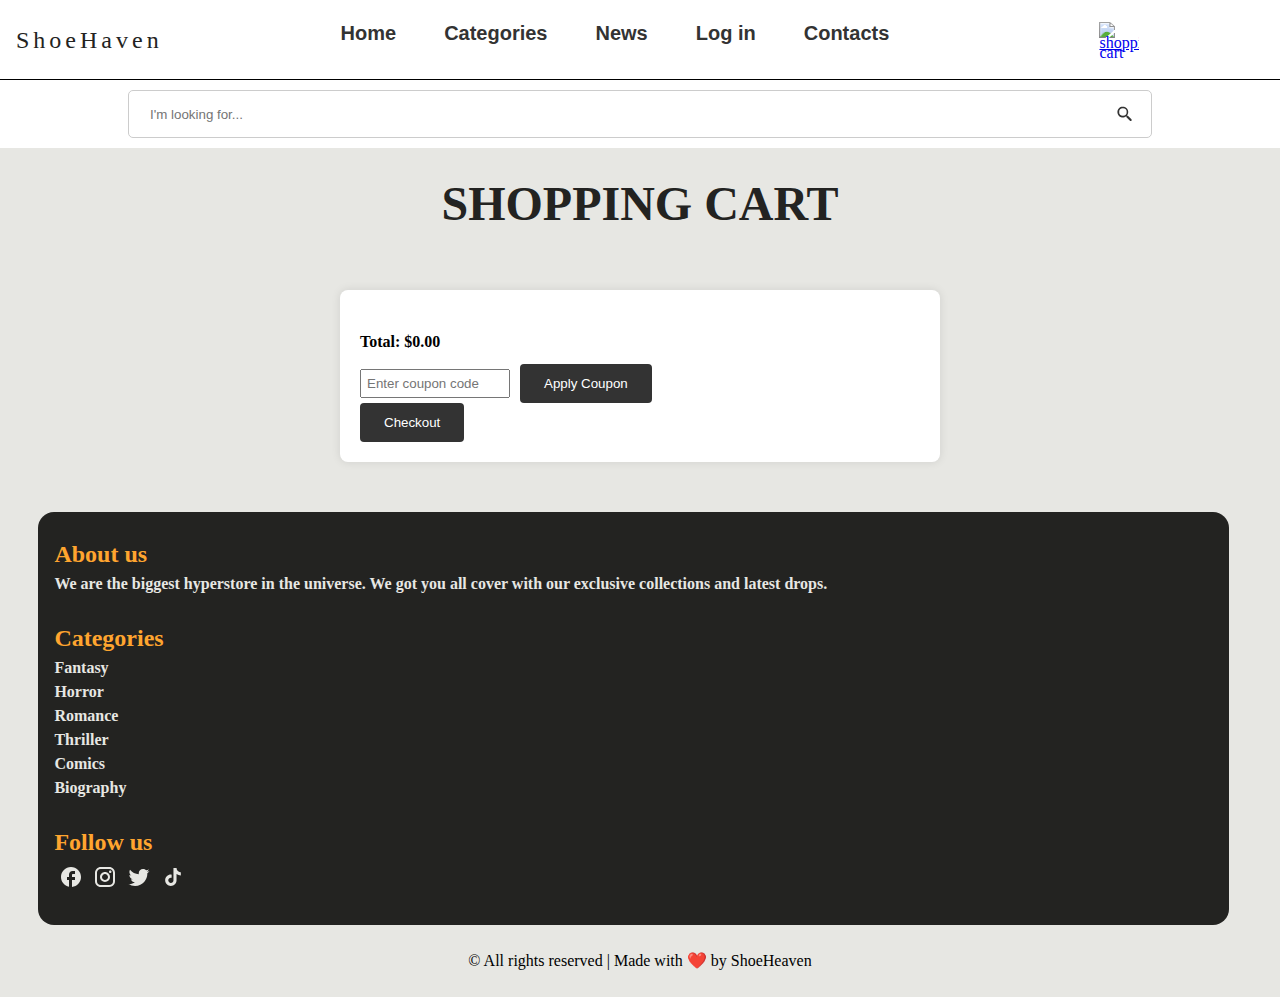
==== commit 5c813296: "fix js" ====
--- a/shoppingcart.html
+++ b/shoppingcart.html
@@ -1,198 +1,148 @@
 <!DOCTYPE html>
 <html lang="en">
-  <head>
-    <meta charset="UTF-8" />
-    <meta name="viewport" content="width=device-width, initial-scale=1.0" />
+<head>
+    <meta charset="UTF-8">
+    <meta name="viewport" content="width=device-width, initial-scale=1.0">
     <title>ShoeHeaven</title>
-    <link rel="stylesheet" href="style.css" />
-  </head>
-
-  <body>
+    <link rel="stylesheet" href="style.css">
+</head>
+
+<body>
     <header class="header">
-      <nav class="header__main row--always">
-        <div class="header__logo">
-          <a href="index.html" class="logo__link">
-            <ul class="logo__letters">
-              <li class="logo__letter">S</li>
-              <li class="logo__letter">h</li>
-              <li class="logo__letter">o</li>
-              <li class="logo__letter">e</li>
-              <li class="logo__letter">H</li>
-              <li class="logo__letter">a</li>
-              <li class="logo__letter">v</li>
-              <li class="logo__letter">e</li>
-              <li class="logo__letter">n</li>
-            </ul>
-          </a>
+        <nav class="header__main row--always">
+            <div class="header__logo">
+                <a href="index.html" class="logo__link">
+                    <ul class="logo__letters">
+                        <li class="logo__letter">S</li>
+                        <li class="logo__letter">h</li>
+                        <li class="logo__letter">o</li>
+                        <li class="logo__letter">e</li>
+                        <li class="logo__letter">H</li>
+                        <li class="logo__letter">a</li>
+                        <li class="logo__letter">v</li>
+                        <li class="logo__letter">e</li>
+                        <li class="logo__letter">n</li>
+                    </ul>
+                </a>
+            </div>
+            <div class="header__icon-container">
+                <a href="shoppingcart.html" class="header__icon"><img src="icons/shopping-cart.png" alt="shopping-cart" class="cart-img"></a>
+                <div class="hamburger-menu">
+                    <input id="menu__toggle" type="checkbox" />
+                    <label class="menu__btn" for="menu__toggle">
+                      <span></span>
+                    </label>
+                    <ul class="menu__box">
+                      <li><a class="menu__item" href="index.html">Home</a></li>
+                      <li><a class="menu__item" href="categories.html">Categories</a></li>
+                      <li><a class="menu__item" href="#">News</a></li>
+                      <li><a class="menu__item" href="login.html">Log in</a></li>
+                      <li><a class="menu__item" href="contacts.html">Contacts</a></li>
+                    </ul>
+                  </div>
+            </div>
+        </nav>
+        <nav class="header__main header__search">
+            <input type="text" class="search__field" placeholder="I'm looking for...">
+				<svg class="search__icon" xmlns="http://www.w3.org/2000/svg" viewBox="0 0 24 24">
+					<path d="M15.5 14h-.79l-.28-.27a6.5 6.5 0 1 0-1 1l.27.28v.79l4.25 4.24c.5.49 1.29.49 1.78 0 .5-.49.5-1.29 0-1.78L15.5 14zm-6 0a4.5 4.5 0 1 1 0-9 4.5 4.5 0 0 1 0 9z"/>
+				</svg>
+        </nav>
+    </header>
+
+    <main>
+        <h1 class="shippingcart">Shopping cart</span></h1>
+        
+        <div class="cart-container">
+            <div class="cart">
+
+            </div>
+
+            <div class="total">
+                <p>Total: $49.98</p>
+                <div class="coupon">
+                    <input type="text" placeholder="Enter coupon code">
+                    <button>Apply Coupon</button>
+                </div>
+                <button onclick="shoppingcarttocheckout()">Checkout</button>
+            </div>   
         </div>
-        <div class="header__icon-container">
-          <a href="shoppingcart.html" class="header__icon"
-            ><img
-              src="icons/shopping-cart.png"
-              alt="shopping-cart"
-              class="cart-img"
-          /></a>
-          <div class="hamburger-menu">
-            <input id="menu__toggle" type="checkbox" />
-            <label class="menu__btn" for="menu__toggle">
-              <span></span>
-            </label>
-            <ul class="menu__box">
-              <li><a class="menu__item" href="index.html">Home</a></li>
-              <li>
-                <a class="menu__item" href="categories.html">Categories</a>
-              </li>
-              <li><a class="menu__item" href="#">News</a></li>
-              <li><a class="menu__item" href="login.html">Log in</a></li>
-              <li><a class="menu__item" href="contacts.html">Contacts</a></li>
-            </ul>
-          </div>
-        </div>
-      </nav>
-      <nav class="header__main header__search">
-        <input
-          type="text"
-          class="search__field"
-          placeholder="I'm looking for..."
-        />
-        <svg
-          class="search__icon"
-          xmlns="http://www.w3.org/2000/svg"
-          viewBox="0 0 24 24"
-        >
-          <path
-            d="M15.5 14h-.79l-.28-.27a6.5 6.5 0 1 0-1 1l.27.28v.79l4.25 4.24c.5.49 1.29.49 1.78 0 .5-.49.5-1.29 0-1.78L15.5 14zm-6 0a4.5 4.5 0 1 1 0-9 4.5 4.5 0 0 1 0 9z"
-          />
-        </svg>
-      </nav>
-    </header>
-
-    <main>
-      <h1 class="shippingcart">Shopping cart</h1>
-
-      <div class="cart-container">
-        <div class="cart"></div>
-
-        <div class="total">
-          <p>Total: $49.98</p>
-          <div class="coupon">
-            <input type="text" placeholder="Enter coupon code" />
-            <button>Apply Coupon</button>
-          </div>
-          <button onclick="shoppingcarttocheckout()">Checkout</button>
-        </div>
-      </div>
     </main>
+        
+
+
+
 
     <footer>
-      <section class="footer">
-        <div class="footer__about">
-          <div class="footer__subtitle">About us</div>
-          <div class="footer__about-descr">
-            We are the biggest hyperstore in the universe. We got you all cover
-            with our exclusive collections and latest drops.
-          </div>
-        </div>
-        <div class="footer__categories">
-          <div class="footer__subtitle">Categories</div>
-          <a href="categories.html" class="footer__categories-link">Men</a>
-          <a href="categories.html" class="footer__categories-link">Woman</a>
-          <a href="categories.html" class="footer__categories-link">Kids</a>
-          <a href="categories.html" class="footer__categories-link">Outdoor</a>
-          <a href="categories.html" class="footer__categories-link">Sport</a>
-          <a href="categories.html" class="footer__categories-link">Other</a>
-        </div>
-        <div class="footer__social">
-          <div class="footer__subtitle">Follow us</div>
-          <div class="footer__social-box">
-            <a href="#" class="footer__social-link">
-              <svg
-                xmlns="http://www.w3.org/2000/svg"
-                width="24"
-                height="24"
-                viewBox="0 0 24 24"
-                fill="none"
-              >
-                <path
-                  d="M22 12C22 6.48 17.52 2 12 2C6.48 2 2 6.48 2 12C2 16.84 5.44 20.87 10 21.8V15H8V12H10V9.5C10 7.57 11.57 6 13.5 6H16V9H14C13.45 9 13 9.45 13 10V12H16V15H13V21.95C18.05 21.45 22 17.19 22 12Z"
-                  fill="#E7E7E3"
-                />
-              </svg>
-            </a>
-            <a href="" class="footer__social-link">
-              <svg
-                xmlns="http://www.w3.org/2000/svg"
-                width="24"
-                height="24"
-                viewBox="0 0 24 24"
-                fill="none"
-              >
-                <path
-                  d="M7.8 2H16.2C19.4 2 22 4.6 22 7.8V16.2C22 17.7383 21.3889 19.2135 20.3012 20.3012C19.2135 21.3889 17.7383 22 16.2 22H7.8C4.6 22 2 19.4 2 16.2V7.8C2 6.26174 2.61107 4.78649 3.69878 3.69878C4.78649 2.61107 6.26174 2 7.8 2ZM7.6 4C6.64522 4 5.72955 4.37928 5.05442 5.05442C4.37928 5.72955 4 6.64522 4 7.6V16.4C4 18.39 5.61 20 7.6 20H16.4C17.3548 20 18.2705 19.6207 18.9456 18.9456C19.6207 18.2705 20 17.3548 20 16.4V7.6C20 5.61 18.39 4 16.4 4H7.6ZM17.25 5.5C17.5815 5.5 17.8995 5.6317 18.1339 5.86612C18.3683 6.10054 18.5 6.41848 18.5 6.75C18.5 7.08152 18.3683 7.39946 18.1339 7.63388C17.8995 7.8683 17.5815 8 17.25 8C16.9185 8 16.6005 7.8683 16.3661 7.63388C16.1317 7.39946 16 7.08152 16 6.75C16 6.41848 16.1317 6.10054 16.3661 5.86612C16.6005 5.6317 16.9185 5.5 17.25 5.5ZM12 7C13.3261 7 14.5979 7.52678 15.5355 8.46447C16.4732 9.40215 17 10.6739 17 12C17 13.3261 16.4732 14.5979 15.5355 15.5355C14.5979 16.4732 13.3261 17 12 17C10.6739 17 9.40215 16.4732 8.46447 15.5355C7.52678 14.5979 7 13.3261 7 12C7 10.6739 7.52678 9.40215 8.46447 8.46447C9.40215 7.52678 10.6739 7 12 7ZM12 9C11.2044 9 10.4413 9.31607 9.87868 9.87868C9.31607 10.4413 9 11.2044 9 12C9 12.7956 9.31607 13.5587 9.87868 14.1213C10.4413 14.6839 11.2044 15 12 15C12.7956 15 13.5587 14.6839 14.1213 14.1213C14.6839 13.5587 15 12.7956 15 12C15 11.2044 14.6839 10.4413 14.1213 9.87868C13.5587 9.31607 12.7956 9 12 9Z"
-                  fill="#E7E7E3"
-                />
-              </svg>
-            </a>
-            <a href="" class="footer__social-link">
-              <svg
-                xmlns="http://www.w3.org/2000/svg"
-                width="24"
-                height="24"
-                viewBox="0 0 24 24"
-                fill="none"
-              >
-                <path
-                  d="M22.46 6C21.69 6.35 20.86 6.58 20 6.69C20.88 6.16 21.56 5.32 21.88 4.31C21.05 4.81 20.13 5.16 19.16 5.36C18.37 4.5 17.26 4 16 4C13.65 4 11.73 5.92 11.73 8.29C11.73 8.63 11.77 8.96 11.84 9.27C8.28004 9.09 5.11004 7.38 3.00004 4.79C2.63004 5.42 2.42004 6.16 2.42004 6.94C2.42004 8.43 3.17004 9.75 4.33004 10.5C3.62004 10.5 2.96004 10.3 2.38004 10V10.03C2.38004 12.11 3.86004 13.85 5.82004 14.24C5.19077 14.4122 4.53013 14.4362 3.89004 14.31C4.16165 15.1625 4.69358 15.9084 5.41106 16.4429C6.12854 16.9775 6.99549 17.2737 7.89004 17.29C6.37367 18.4904 4.49404 19.1393 2.56004 19.13C2.22004 19.13 1.88004 19.11 1.54004 19.07C3.44004 20.29 5.70004 21 8.12004 21C16 21 20.33 14.46 20.33 8.79C20.33 8.6 20.33 8.42 20.32 8.23C21.16 7.63 21.88 6.87 22.46 6Z"
-                  fill="#E7E7E3"
-                />
-              </svg>
-            </a>
-            <a href="" class="footer__social-link">
-              <svg
-                xmlns="http://www.w3.org/2000/svg"
-                width="24"
-                height="24"
-                viewBox="0 0 24 24"
-                fill="none"
-              >
-                <path
-                  d="M16.6002 5.82C16.6002 5.82 17.1102 6.32 16.6002 5.82C15.9166 5.03962 15.5399 4.03743 15.5402 3H12.4502V15.4C12.4263 16.071 12.143 16.7066 11.6599 17.1729C11.1768 17.6393 10.5316 17.8999 9.86016 17.9C8.44016 17.9 7.26016 16.74 7.26016 15.3C7.26016 13.58 8.92016 12.29 10.6302 12.82V9.66C7.18016 9.2 4.16016 11.88 4.16016 15.3C4.16016 18.63 6.92016 21 9.85016 21C12.9902 21 15.5402 18.45 15.5402 15.3V9.01C16.7932 9.90985 18.2975 10.3926 19.8402 10.39V7.3C19.8402 7.3 17.9602 7.39 16.6002 5.82Z"
-                  fill="#E7E7E3"
-                />
-              </svg>
-            </a>
-          </div>
-        </div>
-      </section>
+        <section class="footer">
+            <div class="footer__about">
+                <div class="footer__subtitle">About us</div>
+                <div class="footer__about-descr">We are the biggest hyperstore in the universe. We got you all cover with our exclusive collections and latest drops.</div>
+            </div>
+            <div class="footer__categories">
+                <div class="footer__subtitle">Categories</div>
+                <a href="categories.html" class="footer__categories-link">Fantasy</a>
+                <a href="categories.html" class="footer__categories-link">Horror</a>
+                <a href="categories.html" class="footer__categories-link">Romance</a>
+                <a href="categories.html" class="footer__categories-link">Thriller</a>
+                <a href="categories.html" class="footer__categories-link">Comics</a>
+                <a href="categories.html" class="footer__categories-link">Biography</a>
+            </div>
+            <div class="footer__social">
+                <div class="footer__subtitle">Follow us</div>
+                <div class="footer__social-box">
+                    <a href="#" class="footer__social-link">
+                        <svg xmlns="http://www.w3.org/2000/svg" width="24" height="24" viewBox="0 0 24 24" fill="none">
+                            <path d="M22 12C22 6.48 17.52 2 12 2C6.48 2 2 6.48 2 12C2 16.84 5.44 20.87 10 21.8V15H8V12H10V9.5C10 7.57 11.57 6 13.5 6H16V9H14C13.45 9 13 9.45 13 10V12H16V15H13V21.95C18.05 21.45 22 17.19 22 12Z" fill="#E7E7E3"/>
+                        </svg>
+                    </a>
+                    <a href="" class="footer__social-link">
+                        <svg xmlns="http://www.w3.org/2000/svg" width="24" height="24" viewBox="0 0 24 24" fill="none">
+                            <path d="M7.8 2H16.2C19.4 2 22 4.6 22 7.8V16.2C22 17.7383 21.3889 19.2135 20.3012 20.3012C19.2135 21.3889 17.7383 22 16.2 22H7.8C4.6 22 2 19.4 2 16.2V7.8C2 6.26174 2.61107 4.78649 3.69878 3.69878C4.78649 2.61107 6.26174 2 7.8 2ZM7.6 4C6.64522 4 5.72955 4.37928 5.05442 5.05442C4.37928 5.72955 4 6.64522 4 7.6V16.4C4 18.39 5.61 20 7.6 20H16.4C17.3548 20 18.2705 19.6207 18.9456 18.9456C19.6207 18.2705 20 17.3548 20 16.4V7.6C20 5.61 18.39 4 16.4 4H7.6ZM17.25 5.5C17.5815 5.5 17.8995 5.6317 18.1339 5.86612C18.3683 6.10054 18.5 6.41848 18.5 6.75C18.5 7.08152 18.3683 7.39946 18.1339 7.63388C17.8995 7.8683 17.5815 8 17.25 8C16.9185 8 16.6005 7.8683 16.3661 7.63388C16.1317 7.39946 16 7.08152 16 6.75C16 6.41848 16.1317 6.10054 16.3661 5.86612C16.6005 5.6317 16.9185 5.5 17.25 5.5ZM12 7C13.3261 7 14.5979 7.52678 15.5355 8.46447C16.4732 9.40215 17 10.6739 17 12C17 13.3261 16.4732 14.5979 15.5355 15.5355C14.5979 16.4732 13.3261 17 12 17C10.6739 17 9.40215 16.4732 8.46447 15.5355C7.52678 14.5979 7 13.3261 7 12C7 10.6739 7.52678 9.40215 8.46447 8.46447C9.40215 7.52678 10.6739 7 12 7ZM12 9C11.2044 9 10.4413 9.31607 9.87868 9.87868C9.31607 10.4413 9 11.2044 9 12C9 12.7956 9.31607 13.5587 9.87868 14.1213C10.4413 14.6839 11.2044 15 12 15C12.7956 15 13.5587 14.6839 14.1213 14.1213C14.6839 13.5587 15 12.7956 15 12C15 11.2044 14.6839 10.4413 14.1213 9.87868C13.5587 9.31607 12.7956 9 12 9Z" fill="#E7E7E3"/>
+                        </svg>
+                    </a>
+                    <a href="" class="footer__social-link">
+                        <svg xmlns="http://www.w3.org/2000/svg" width="24" height="24" viewBox="0 0 24 24" fill="none">
+                            <path d="M22.46 6C21.69 6.35 20.86 6.58 20 6.69C20.88 6.16 21.56 5.32 21.88 4.31C21.05 4.81 20.13 5.16 19.16 5.36C18.37 4.5 17.26 4 16 4C13.65 4 11.73 5.92 11.73 8.29C11.73 8.63 11.77 8.96 11.84 9.27C8.28004 9.09 5.11004 7.38 3.00004 4.79C2.63004 5.42 2.42004 6.16 2.42004 6.94C2.42004 8.43 3.17004 9.75 4.33004 10.5C3.62004 10.5 2.96004 10.3 2.38004 10V10.03C2.38004 12.11 3.86004 13.85 5.82004 14.24C5.19077 14.4122 4.53013 14.4362 3.89004 14.31C4.16165 15.1625 4.69358 15.9084 5.41106 16.4429C6.12854 16.9775 6.99549 17.2737 7.89004 17.29C6.37367 18.4904 4.49404 19.1393 2.56004 19.13C2.22004 19.13 1.88004 19.11 1.54004 19.07C3.44004 20.29 5.70004 21 8.12004 21C16 21 20.33 14.46 20.33 8.79C20.33 8.6 20.33 8.42 20.32 8.23C21.16 7.63 21.88 6.87 22.46 6Z" fill="#E7E7E3"/>
+                        </svg>
+                    </a>
+                    <a href="" class="footer__social-link">
+                        <svg xmlns="http://www.w3.org/2000/svg" width="24" height="24" viewBox="0 0 24 24" fill="none">
+                            <path d="M16.6002 5.82C16.6002 5.82 17.1102 6.32 16.6002 5.82C15.9166 5.03962 15.5399 4.03743 15.5402 3H12.4502V15.4C12.4263 16.071 12.143 16.7066 11.6599 17.1729C11.1768 17.6393 10.5316 17.8999 9.86016 17.9C8.44016 17.9 7.26016 16.74 7.26016 15.3C7.26016 13.58 8.92016 12.29 10.6302 12.82V9.66C7.18016 9.2 4.16016 11.88 4.16016 15.3C4.16016 18.63 6.92016 21 9.85016 21C12.9902 21 15.5402 18.45 15.5402 15.3V9.01C16.7932 9.90985 18.2975 10.3926 19.8402 10.39V7.3C19.8402 7.3 17.9602 7.39 16.6002 5.82Z" fill="#E7E7E3"/>
+                        </svg>
+                    </a>
+                </div>
+            </div>
+        </section>
     </footer>
 
     <div class="root">© All rights reserved | Made with ❤️ by ShoeHeaven</div>
     <script>
-      // Funkce na přesměrování
-      function shoppingcarttocheckout() {
-        window.location.href = "checkout.html";
-      }
-
-      // Получение данных корзины из cookies
-      function getCartFromCookies() {
-        var cartCookie = (
-          document.cookie.split("; ").find((row) => row.startsWith("cart=")) ||
-          "cart=[]"
-        ).split("=")[1];
-        return JSON.parse(decodeURIComponent(cartCookie));
-      }
-
-      // Создание элементов корзины
-      function createCartItems(cart) {
-        const cartContainer = document.querySelector(".cart");
-        cartContainer.innerHTML = ""; // Очистка текущего содержимого контейнера корзины
-        cart.forEach((item) => {
-          const productDiv = document.createElement("div");
-          productDiv.className = "product";
-          productDiv.dataset.productName = item.name;
-
-          productDiv.innerHTML = `
-            <a href="product-detail.html"><img src="https://picsum.photos/200" alt="${item.name}"></a>
+        // Funkce na přesměrování
+        function shoppingcarttocheckout() {
+            window.location.href = "checkout.html";
+        }
+
+        // Получение данных корзины из cookies
+        function getCartFromCookies() {
+            var cartCookie = (
+                document.cookie.split("; ").find((row) => row.startsWith("cart=")) ||
+                "cart=[]"
+            ).split("=")[1];
+            return JSON.parse(decodeURIComponent(cartCookie));
+        }
+
+        // Создание элементов корзины
+        function createCartItems(cart) {
+            const cartContainer = document.querySelector(".cart");
+            cartContainer.innerHTML = ""; // Очистка текущего содержимого контейнера корзины
+            cart.forEach((item) => {
+                const productDiv = document.createElement("div");
+                productDiv.className = "product";
+                productDiv.dataset.productName = item.name;
+
+                productDiv.innerHTML = `
+            <a href="product-detail.html"><img src="${item.img}" alt="${item.name}"></a>
             <div class="product-details">
                 <h2>${item.name}</h2>
                 <p>Price: $${item.price}</p>
@@ -205,73 +155,74 @@
             <button>Remove</button>
         `;
 
-          cartContainer.appendChild(productDiv);
+                cartContainer.appendChild(productDiv);
+            });
+        }
+
+        // Расчет общей стоимости
+        function calculateTotal(cart) {
+            var total = cart.reduce(
+                (acc, item) => acc + item.price * item.quantity,
+                0
+            );
+            document.querySelector(".total p").innerHTML = `Total: $${total.toFixed(
+                2
+            )}`;
+        }
+
+        // Обновление количества товара
+        function updateQuantity(productName, newQuantity) {
+            var cart = getCartFromCookies();
+            var product = cart.find((p) => p.name === productName);
+
+            if (product) {
+                product.quantity = newQuantity;
+                // Обновление cookies
+                document.cookie =
+                    "cart=" +
+                    encodeURIComponent(JSON.stringify(cart)) +
+                    ";path=/;max-age=86400";
+                // Обновление отображаемого количества и пересчет общей стоимости
+                document.querySelector(
+                    `[data-product-name="${productName}"] .quantity input`
+                ).value = newQuantity;
+                calculateTotal(cart);
+            }
+        }
+
+        // Инициализация корзины
+        function initializeCart() {
+            var cart = getCartFromCookies();
+            createCartItems(cart); // Создание элементов корзины
+
+            // Назначение обработчиков событий на кнопки + и -
+            document
+                .querySelectorAll(".product .quantity button")
+                .forEach((button) => {
+                    button.addEventListener("click", function () {
+                        var productName = this.closest(".product").dataset.productName;
+                        var quantityInput =
+                            this.closest(".quantity").querySelector("input");
+                        var currentQuantity = parseInt(quantityInput.value);
+
+                        if (this.textContent === "+") {
+                            updateQuantity(productName, currentQuantity + 1);
+                        } else if (this.textContent === "-") {
+                            if (currentQuantity > 1) {
+                                updateQuantity(productName, currentQuantity - 1);
+                            }
+                        }
+                    });
+                });
+
+            calculateTotal(cart);
+        }
+
+        // Вызов инициализации при загрузке страницы
+        document.addEventListener("DOMContentLoaded", () => {
+            initializeCart();
         });
-      }
-
-      // Расчет общей стоимости
-      function calculateTotal(cart) {
-        var total = cart.reduce(
-          (acc, item) => acc + item.price * item.quantity,
-          0
-        );
-        document.querySelector(".total p").innerHTML = `Total: $${total.toFixed(
-          2
-        )}`;
-      }
-
-      // Обновление количества товара
-      function updateQuantity(productName, newQuantity) {
-        var cart = getCartFromCookies();
-        var product = cart.find((p) => p.name === productName);
-
-        if (product) {
-          product.quantity = newQuantity;
-          // Обновление cookies
-          document.cookie =
-            "cart=" +
-            encodeURIComponent(JSON.stringify(cart)) +
-            ";path=/;max-age=86400";
-          // Обновление отображаемого количества и пересчет общей стоимости
-          document.querySelector(
-            `[data-product-name="${productName}"] .quantity input`
-          ).value = newQuantity;
-          calculateTotal(cart);
-        }
-      }
-
-      // Инициализация корзины
-      function initializeCart() {
-        var cart = getCartFromCookies();
-        createCartItems(cart); // Создание элементов корзины
-
-        // Назначение обработчиков событий на кнопки + и -
-        document
-          .querySelectorAll(".product .quantity button")
-          .forEach((button) => {
-            button.addEventListener("click", function () {
-              var productName = this.closest(".product").dataset.productName;
-              var quantityInput =
-                this.closest(".quantity").querySelector("input");
-              var currentQuantity = parseInt(quantityInput.value);
-
-              if (this.textContent === "+") {
-                updateQuantity(productName, currentQuantity + 1);
-              } else if (this.textContent === "-") {
-                if (currentQuantity > 1) {
-                  updateQuantity(productName, currentQuantity - 1);
-                }
-              }
-            });
-          });
-
-        calculateTotal(cart);
-      }
-
-      // Вызов инициализации при загрузке страницы
-      document.addEventListener("DOMContentLoaded", () => {
-        initializeCart();
-      });
     </script>
-  </body>
-</html>
+</body>
+
+</html>--- a/style.css
+++ b/style.css
@@ -337,6 +337,7 @@
   	height: 200px;
 	border-radius: 12px;
 	border: 8px solid #fff;
+	cursor: pointer;
 }
 .catalog .catalog__items .catalog__item .catalog__item-name {
 	align-self: stretch;
@@ -344,7 +345,7 @@
 	color: var(--text-color);
 	margin-top: 8px;
 	margin-bottom: 8px;
-    cursor: pointer;
+	cursor: pointer;
 }
 .catalog .catalog__items .catalog__item .catalog__item-btn button{
 	height: 40px;
@@ -356,6 +357,12 @@
 	border-radius: 8px;
 	border: none;
 	cursor: pointer;
+}
+.buy-section {
+	display: flex;
+	align-items: baseline;
+	gap: 15px;
+	flex-direction: row-reverse;
 }
 
 .categories {
